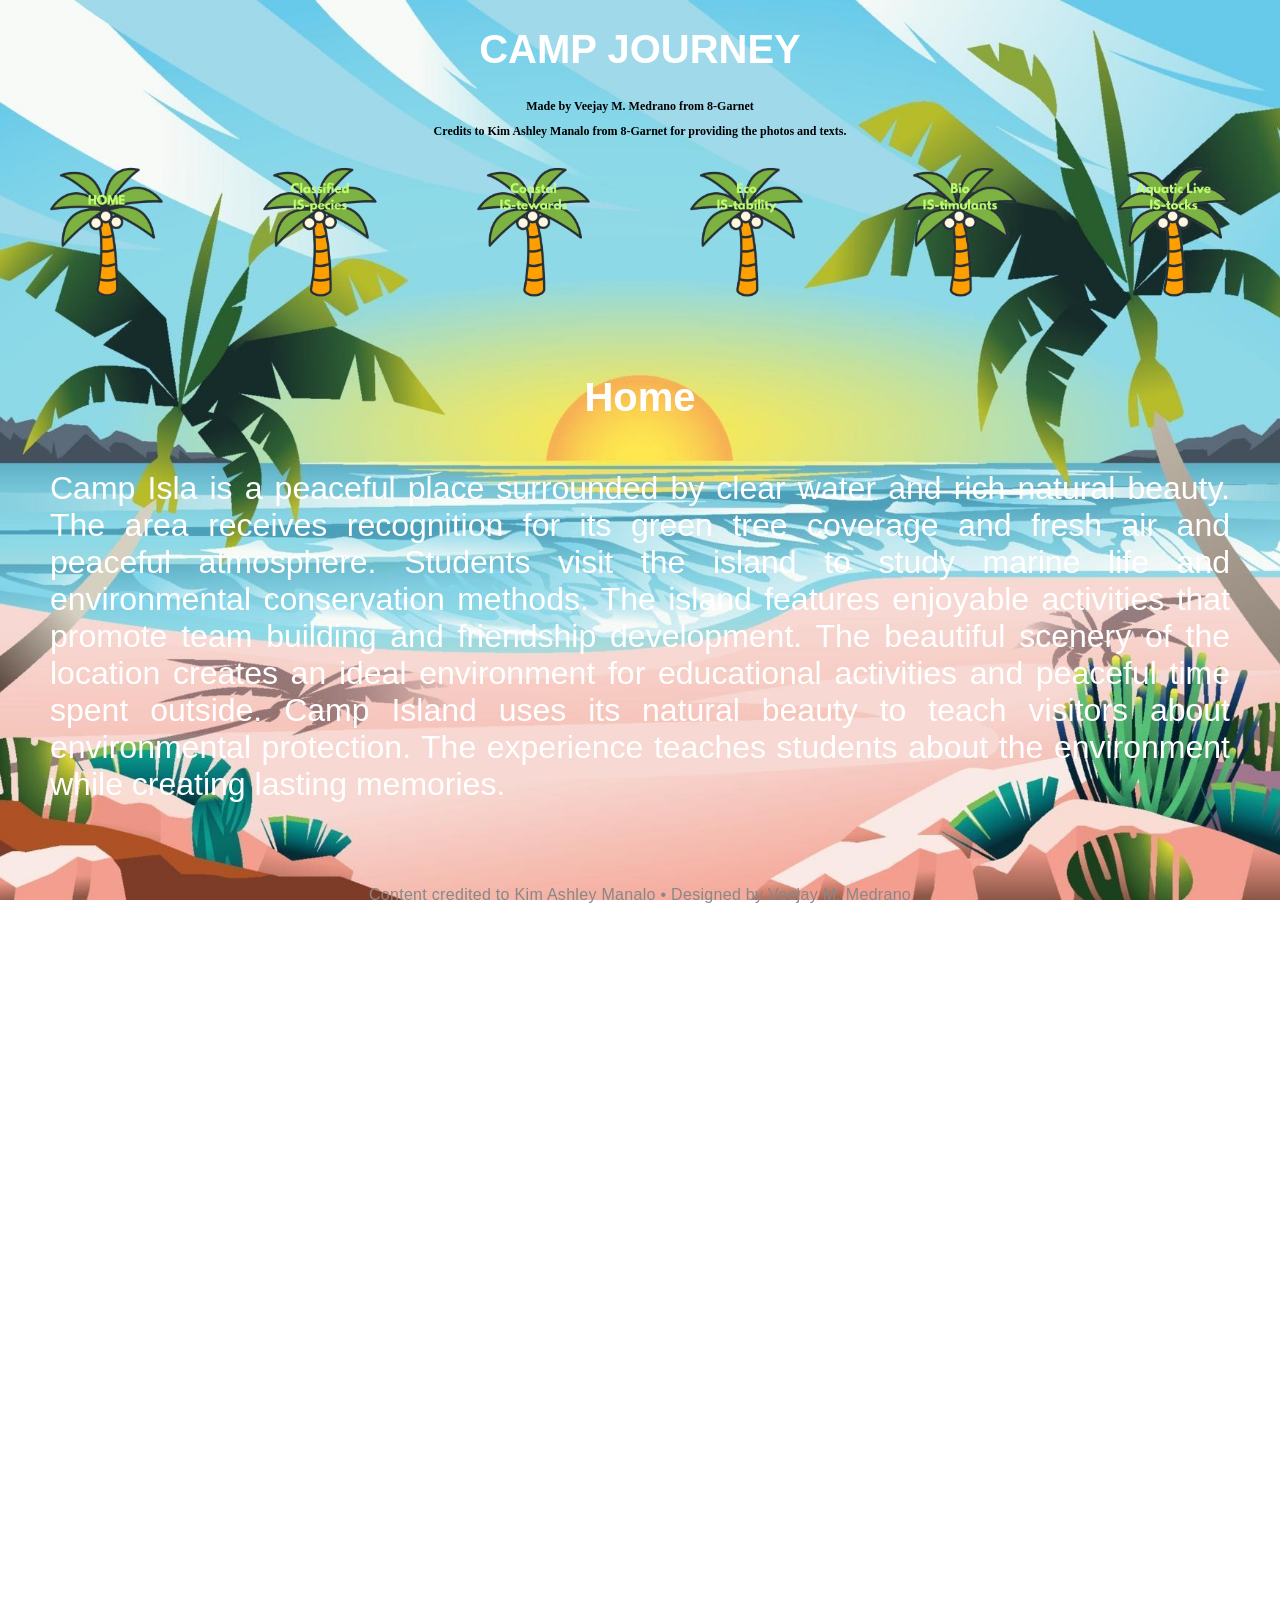
==== index.html @ 92c05117 "Add files via upload" ====
<!DOCTYPE html>
<html lang="en">
<head>
    <meta charset="UTF-8">
    <meta name="viewport" content="width=device-width, initial-scale=1.0">
    <title>Camp Journey | Home</title>
    <link rel="stylesheet" href="style.css">
</head>
<body>
    <h1>CAMP JOURNEY</h1>
    <h2>Made by Veejay M. Medrano from 8-Garnet</h2>
    <h2>Credits to Kim Ashley Manalo from 8-Garnet for providing the photos and texts.</h2>
    <nav>
        <a href="index.html"><img src="images/Home.png"></a>
        <a href="station1.html"><img src="images/Station1.png"></a>
        <a href="station2.html"><img src="images/Station2.png"></a>
        <a href="station3.html"><img src="images/Station3.png"></a>
        <a href="station4.html"><img src="images/Station4.png"></a>
        <a href="station5.html"><img src="images/Station5.png"></a>
    </nav>
    <h1>Home</h1>
    <p>Camp Isla is a peaceful place surrounded by clear water and rich natural beauty. The area receives recognition for its green tree coverage and fresh air and peaceful atmosphere. Students visit the island to study marine life and environmental conservation methods. The island features enjoyable activities that promote team building and friendship development. The beautiful scenery of the location creates an ideal environment for educational activities and peaceful time spent outside. Camp Island uses its natural beauty to teach visitors about environmental protection. The experience teaches students about the environment while creating lasting memories.</p>
    <footer>
        <p class="footerp">Content credited to Kim Ashley Manalo • Designed by Veejay M. Medrano</p>
    </footer>
</body>
</html>
---- style.css ----
body {
  margin: 0;
  min-height: 200vh;
  background-image: url(images/beach_bg.jpg);
  background-size: cover;
  background-position: center;
  background-repeat: no-repeat;
  background-attachment: fixed;
}
nav {
  display: flex;
}

nav a {
  flex: 1;
}

nav a img {
  width: 100%;
  height: 200px;
  object-fit: contain;
  display: block;
}
h1{
    color: white;
    text-align: center;
    font-family: Verdana, sans-serif;
    font-size: 40px;
}
h2{
    text-align: center;
    font-size: 12px;

}
p{
    text-decoration: bold;
    font-size: 32px;
    color: white;
    font-family: Georgia, Verdana, sans-serif;
    text-align: justify;
    margin:50px;
}
.banner {
  width: 100%;
  height: 400px;
  overflow: hidden;
}

.banner img {
  width: 100%;
  height: 100%;
  object-fit: cover;
  display: block;
}
footer {
  padding: 20px;
  text-align: center;
}

footer .footerp {
    text-align: center;
    font-size: 16px;
    line-height: 1.5;
    color: #888;
    margin: 10px 0;
    font-family: Arial, sans-serif;
    letter-spacing: 0.3px;
}
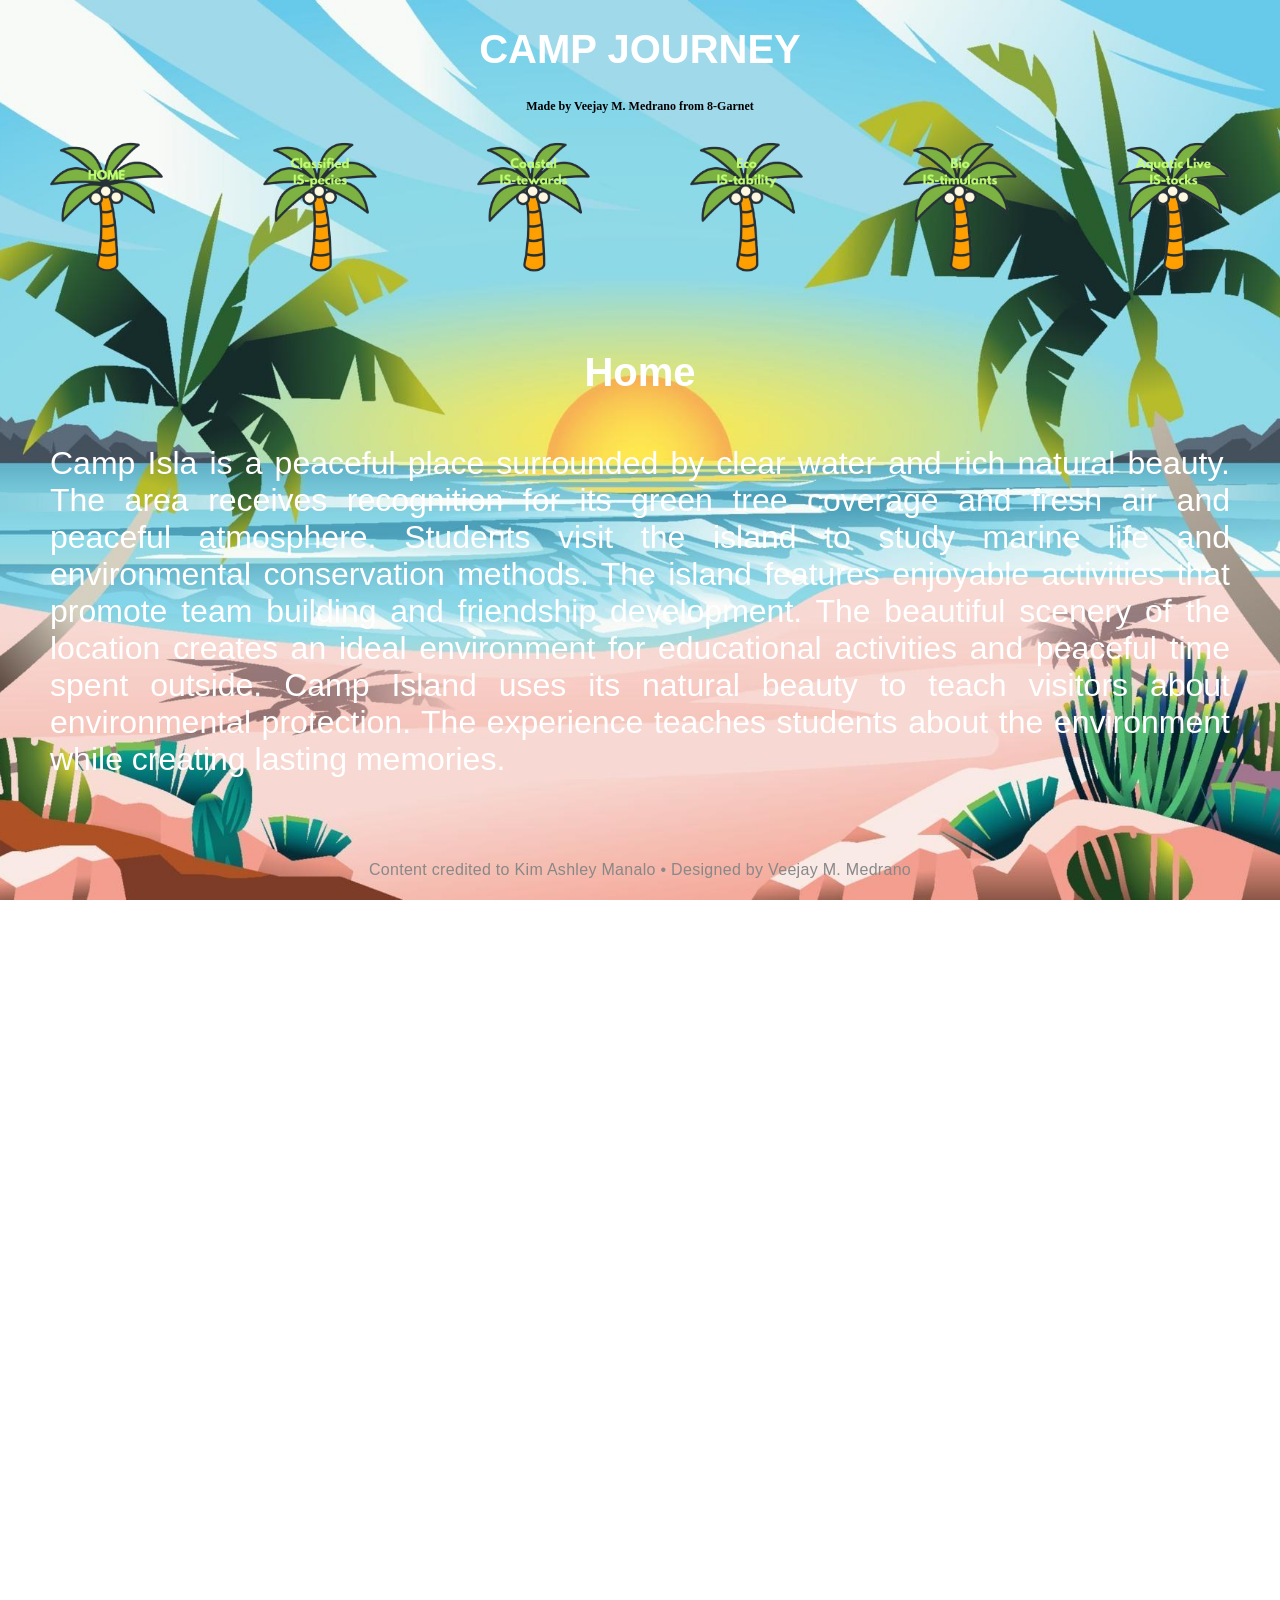
==== commit 95f71bfe: "index.html" ====
--- a/index.html
+++ b/index.html
@@ -9,7 +9,6 @@
 <body>
     <h1>CAMP JOURNEY</h1>
     <h2>Made by Veejay M. Medrano from 8-Garnet</h2>
-    <h2>Credits to Kim Ashley Manalo from 8-Garnet for providing the photos and texts.</h2>
     <nav>
         <a href="index.html"><img src="images/Home.png"></a>
         <a href="station1.html"><img src="images/Station1.png"></a>
@@ -24,4 +23,4 @@
         <p class="footerp">Content credited to Kim Ashley Manalo • Designed by Veejay M. Medrano</p>
     </footer>
 </body>
-</html>+</html>
